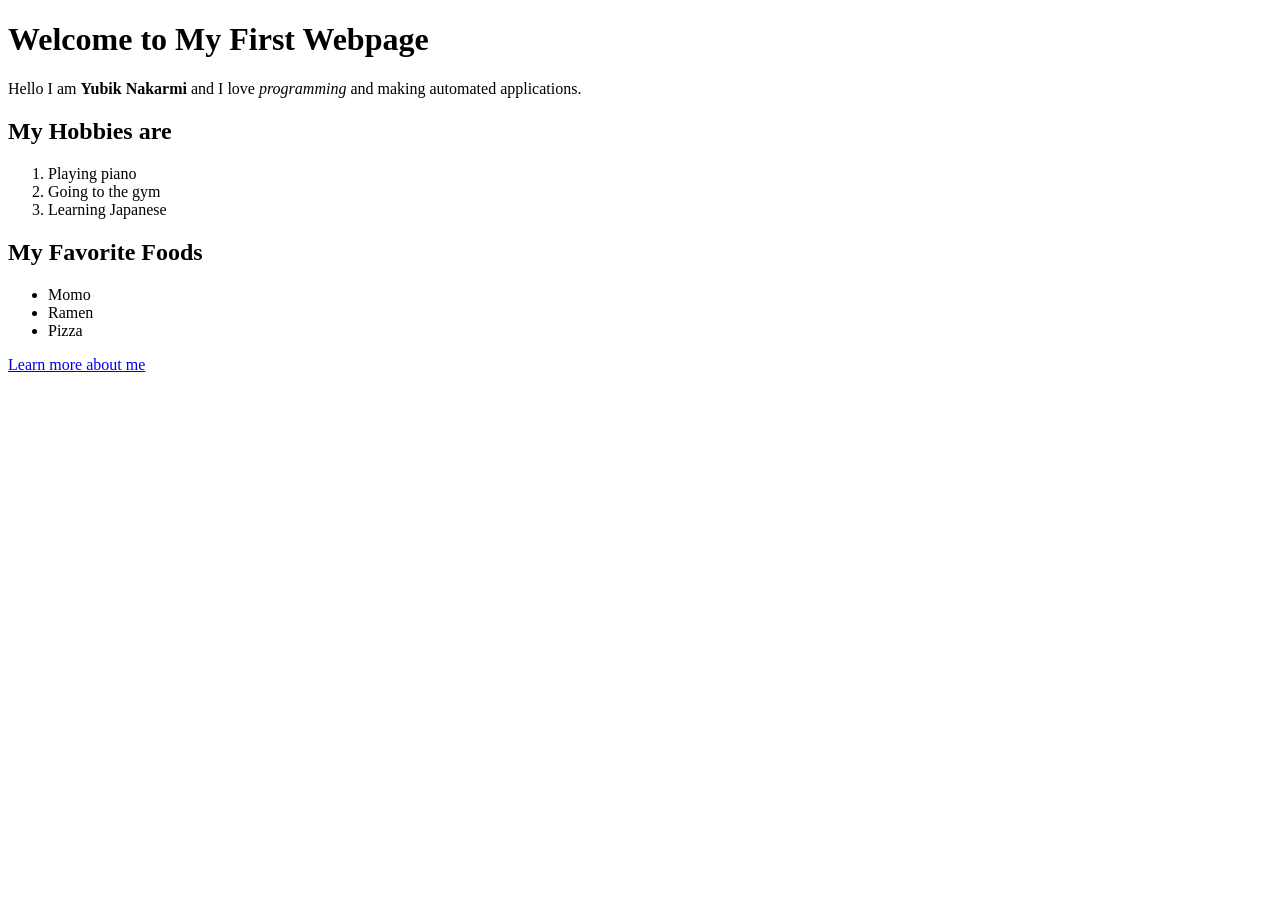
==== index.html @ 37b8ea38 "first" ====
<!DOCTYPE html>
<html lang="en">
<head>
    <meta charset="UTF-8">
    <meta name="viewport" content="width=device-width, initial-scale=1.0">
    <title>Document</title>
</head>
<body>
    <h1> Welcome to My First Webpage</h1>
    <p> Hello I am <strong>  Yubik Nakarmi </strong> and I love <em>programming</em> and making automated applications. 

    <h2> My Hobbies are</h2>
    <ol>
        <li>Playing piano</li>
        <li>Going to the gym</li>
        <li>Learning Japanese</li>
    </ol>

    <h2>My Favorite Foods</h2>
    <ul>
        <li>Momo</li>
        <li>Ramen</li>
        <li>Pizza</li>
    </ul>

    <p> <a href="about.html">Learn more about me</a></p>

 


</body>
</html>
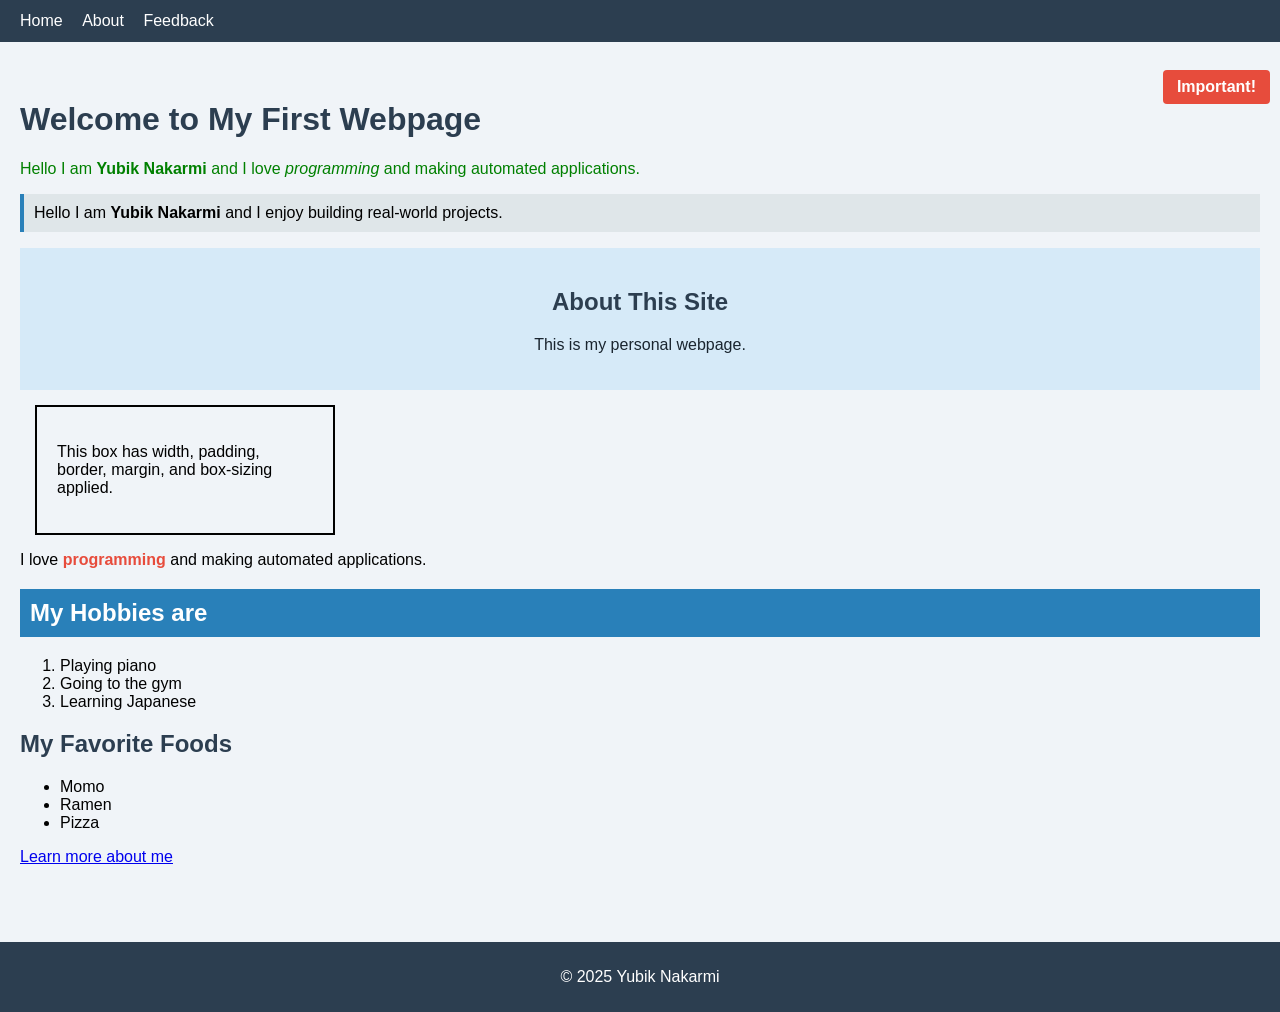
==== commit 72bb63b4: "assignment 2" ====
--- a/index.html
+++ b/index.html
@@ -1,32 +1,74 @@
 <!DOCTYPE html>
 <html lang="en">
 <head>
-    <meta charset="UTF-8">
-    <meta name="viewport" content="width=device-width, initial-scale=1.0">
-    <title>Document</title>
+  <meta charset="UTF-8">
+  <meta name="viewport" content="width=device-width, initial-scale=1.0">
+  <title>Document</title>
+
+  <link rel="stylesheet" href="style.css">
+
+  <style>
+    footer {
+      background-color: #2c3e50;
+      color: white;
+      text-align: center;
+      padding: 10px;
+      margin-top: 40px;
+    }
+  </style>
 </head>
 <body>
-    <h1> Welcome to My First Webpage</h1>
-    <p> Hello I am <strong>  Yubik Nakarmi </strong> and I love <em>programming</em> and making automated applications. 
 
-    <h2> My Hobbies are</h2>
+  <nav>
+    <a href="index.html">Home</a>
+    <a href="about.html">About</a>
+    <a href="feedback.html">Feedback</a>
+  </nav>
+
+  <main>
+
+    <div class="important-box">Important!</div>
+
+    <h1 id="main-title"> Welcome to My First Webpage</h1>
+
+    <p style="color: green;"> Hello I am <strong>  Yubik Nakarmi </strong> and I love <em>programming</em> and making automated applications.</p>
+
+    <p class="highlight"> Hello I am <strong>Yubik Nakarmi</strong> and I enjoy building real-world projects.</p>
+
+    <div class="info-box">
+      <h2>About This Site</h2>
+      <p>This is my personal webpage.</p>
+    </div>
+
+    <div class="box">
+      <p>This box has width, padding, border, margin, and box-sizing applied.</p>
+    </div>
+
+    <div class="content-div">
+      <p>I love <span class="styled-text">programming</span> and making automated applications.</p>
+    </div>
+
+    <h2 class="sticky-heading">My Hobbies are</h2>
     <ol>
-        <li>Playing piano</li>
-        <li>Going to the gym</li>
-        <li>Learning Japanese</li>
+      <li>Playing piano</li>
+      <li>Going to the gym</li>
+      <li>Learning Japanese</li>
     </ol>
 
     <h2>My Favorite Foods</h2>
     <ul>
-        <li>Momo</li>
-        <li>Ramen</li>
-        <li>Pizza</li>
+      <li>Momo</li>
+      <li>Ramen</li>
+      <li>Pizza</li>
     </ul>
 
     <p> <a href="about.html">Learn more about me</a></p>
 
- 
+  </main>
 
+  <footer>
+    <p>&copy; 2025 Yubik Nakarmi</p>
+  </footer>
 
 </body>
 </html>
--- a/style.css
+++ b/style.css
@@ -0,0 +1,120 @@
+
+
+
+body {
+  background-color: #f0f4f8;
+  font-family: Arial, sans-serif;
+  margin: 0;
+  padding: 0;
+}
+
+h1, h2 {
+  color: #2c3e50;
+}
+
+p {
+  font-size: 16px;
+}
+
+.highlight {
+  background-color: #dfe6e9;
+  padding: 10px;
+  border-left: 4px solid #2980b9;
+}
+
+.info-box {
+  background-color: #d6eaf8;
+  text-align: center;
+  padding: 20px;
+  color: #1a252f;
+}
+
+.box {
+  width: 300px;
+  padding: 20px;
+  border: 2px solid black;
+  margin: 15px;
+  box-sizing: border-box;
+}
+
+
+
+content-div {
+  background-color: #ffeeba;
+  padding: 15px;
+  margin: 10px 0;
+}
+
+span.styled-text {
+  color: #e74c3c;
+  font-weight: bold;
+}
+
+nav {
+  position: fixed;
+  top: 0;
+  width: 100%;
+  background-color: #2c3e50;
+  padding: 12px 20px;
+  z-index: 1000;
+  box-sizing: border-box;
+}
+
+nav a {
+  color: white;
+  margin-right: 15px;
+  text-decoration: none;
+  font-size: 16px;
+}
+
+nav a:hover {
+  text-decoration: underline;
+}
+
+main {
+  position: relative;
+  margin-top: 60px;
+  padding: 20px;
+}
+
+.important-box {
+  position: absolute;
+  top: 10px;
+  right: 10px;
+  background-color: #e74c3c;
+  color: white;
+  padding: 8px 14px;
+  font-weight: bold;
+  border-radius: 4px;
+}
+
+.sticky-heading {
+  position: sticky;
+  top: 80px;
+  background-color: #2980b9;
+  color: white;
+  padding: 10px;
+}
+
+form input[type="text"],
+form input[type="email"],
+form select,
+form textarea {
+  width: 100%;
+  max-width: 400px;
+  padding: 8px;
+  margin-top: 4px;
+  box-sizing: border-box;
+}
+
+form input[type="submit"] {
+  background-color: #2c3e50;
+  color: white;
+  padding: 10px 20px;
+  border: none;
+  cursor: pointer;
+}
+
+form input[type="submit"]:hover {
+  background-color: #2980b9;
+}
